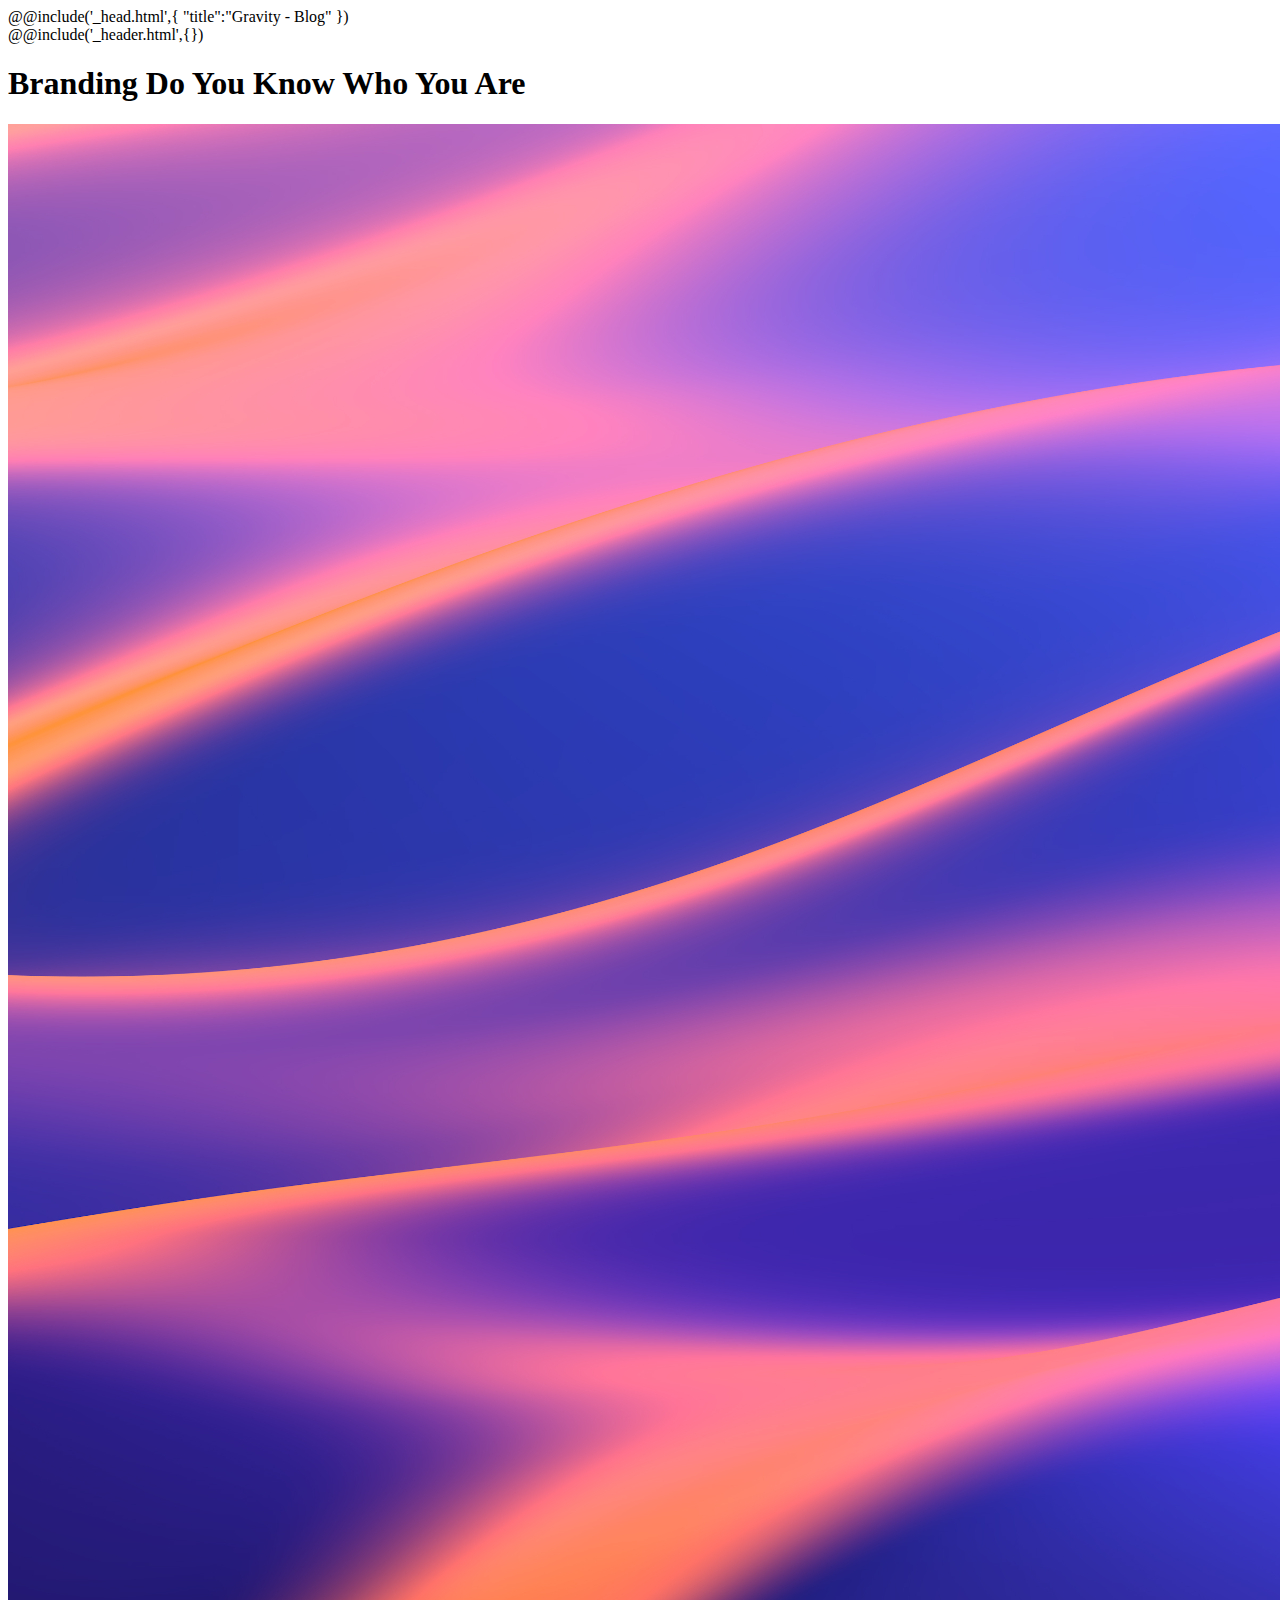
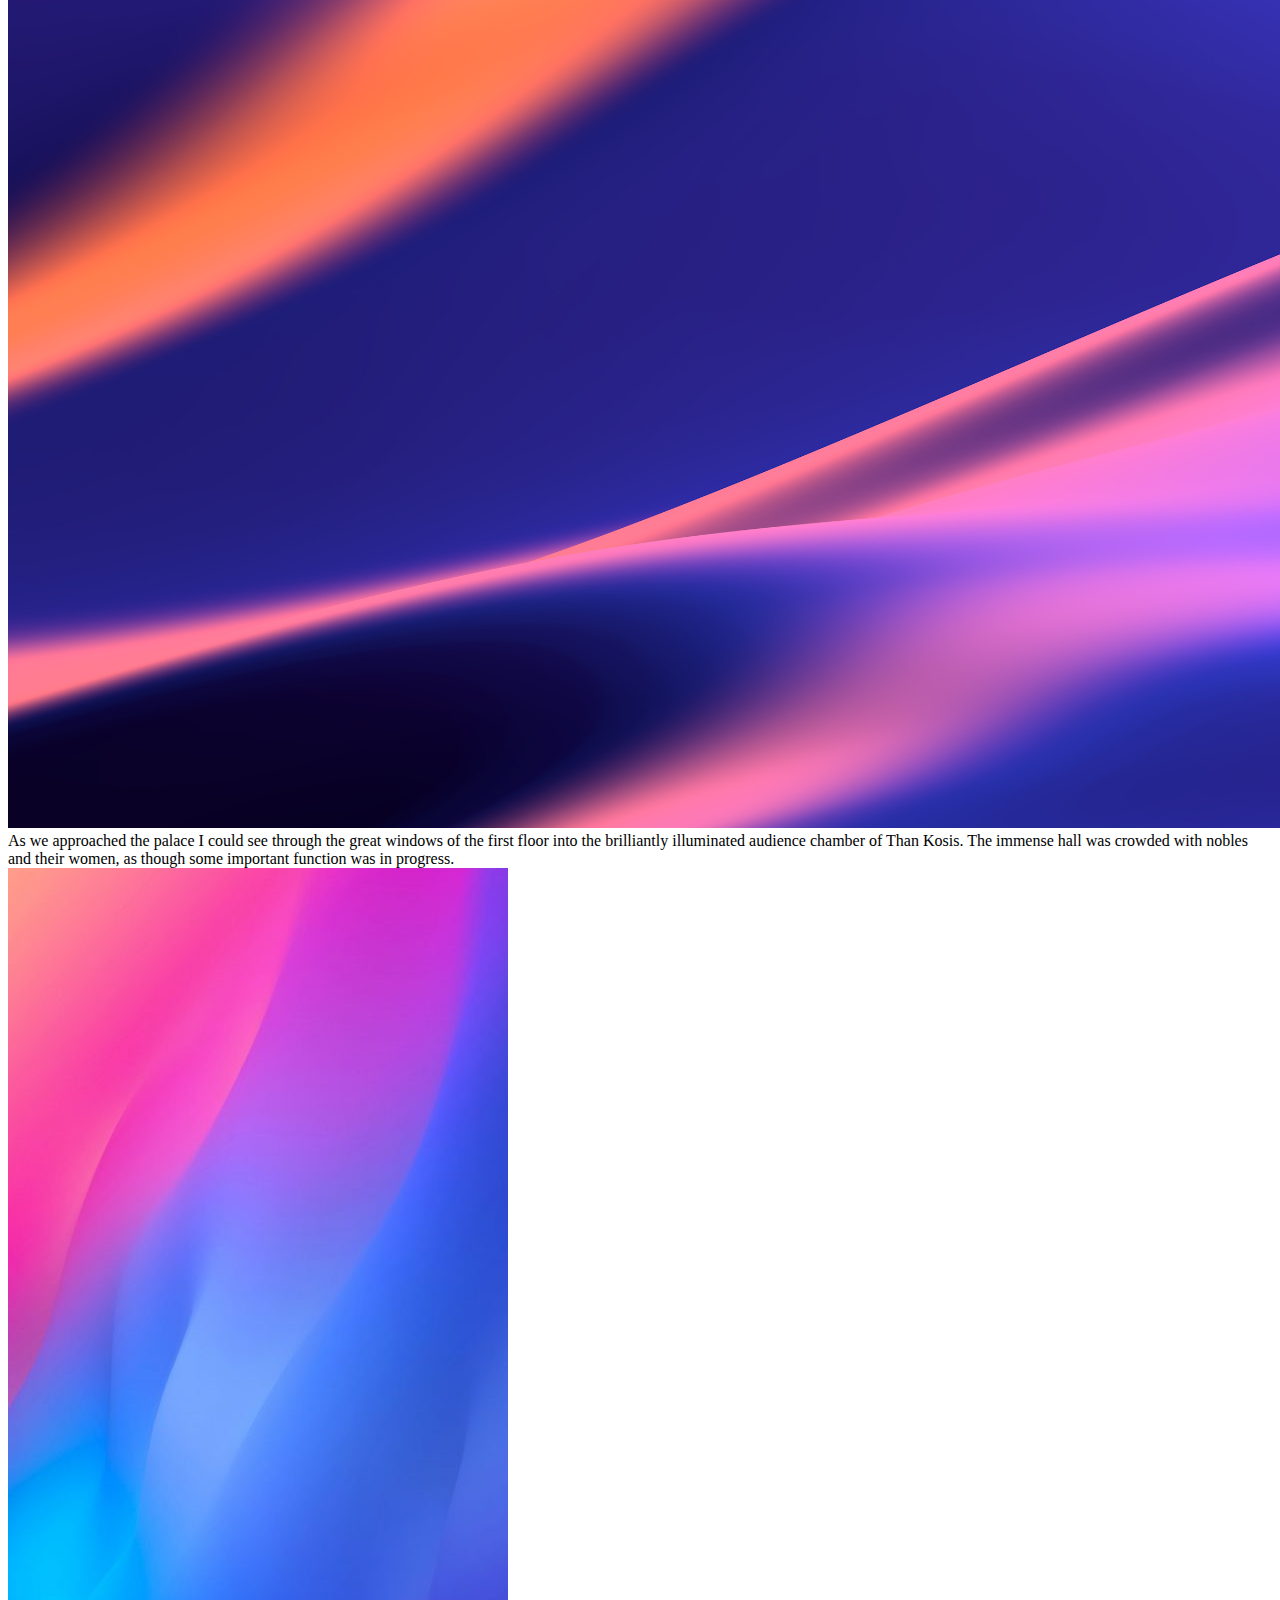
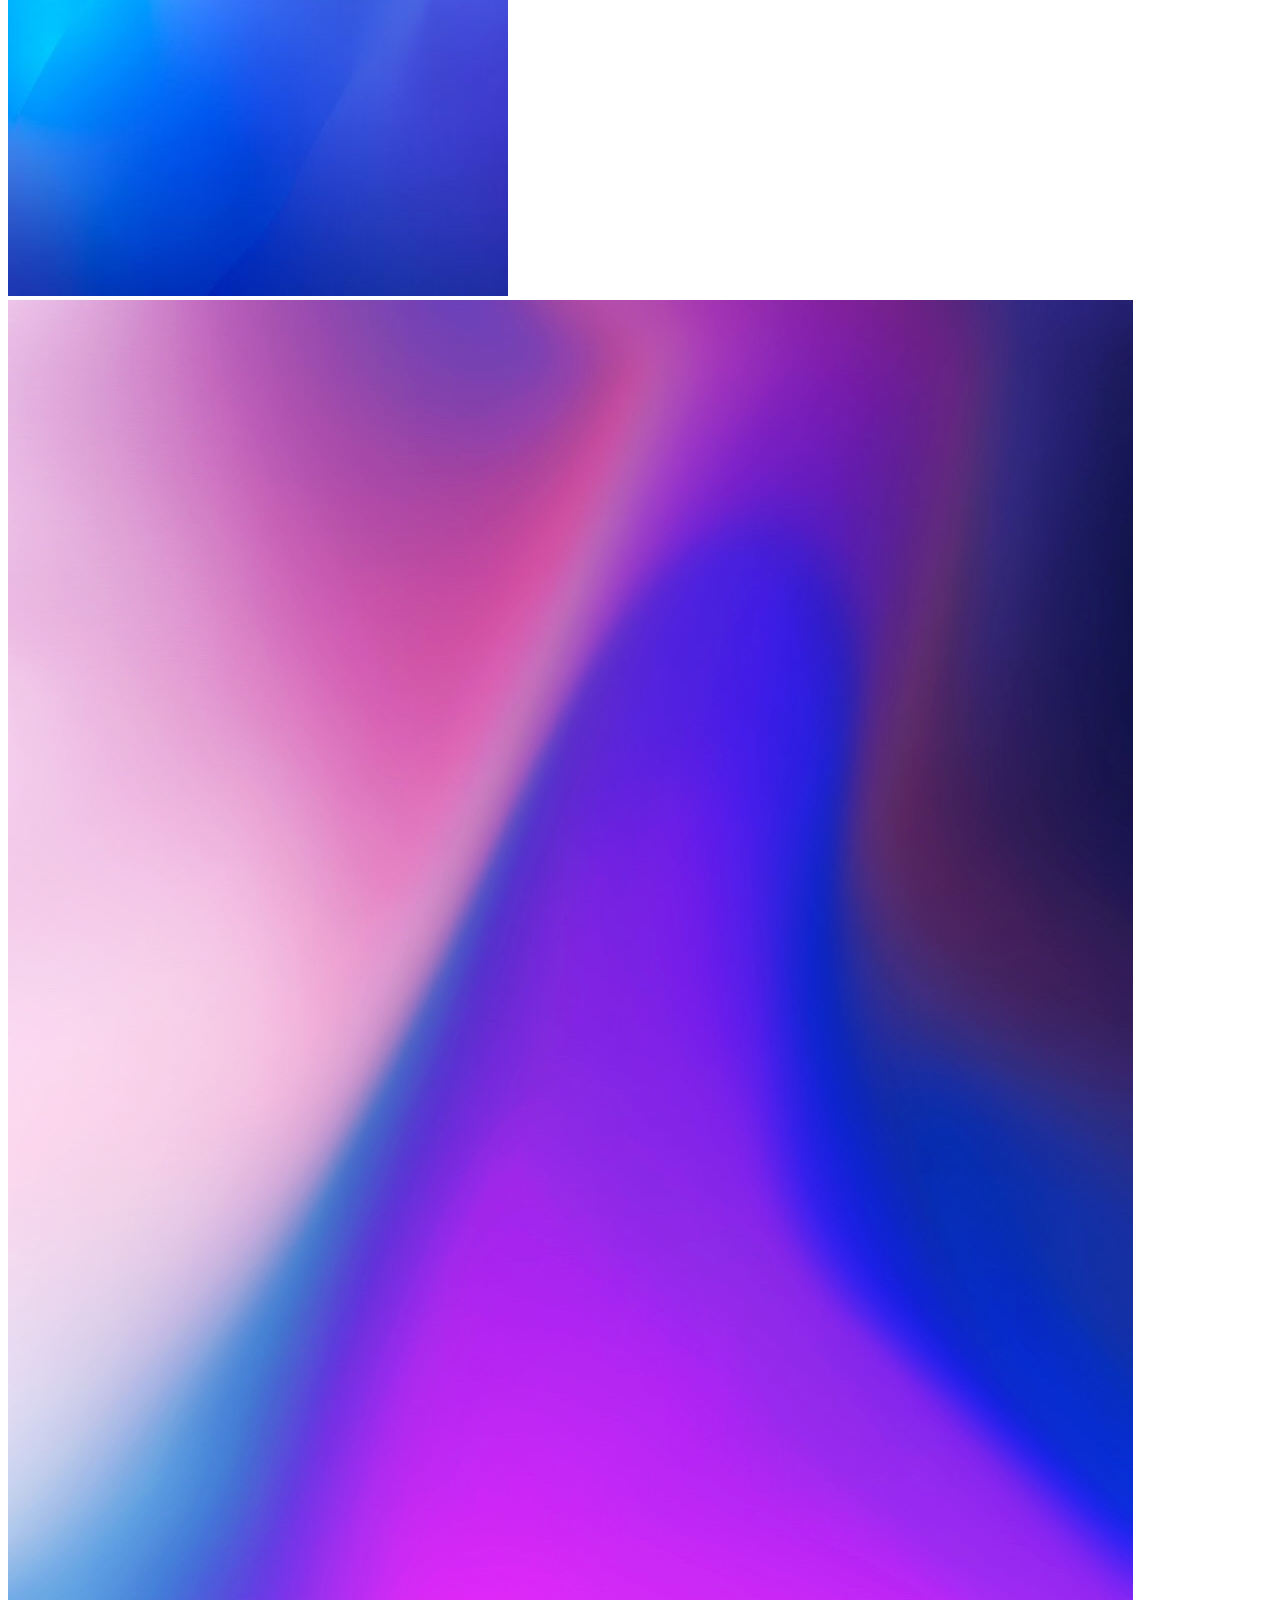
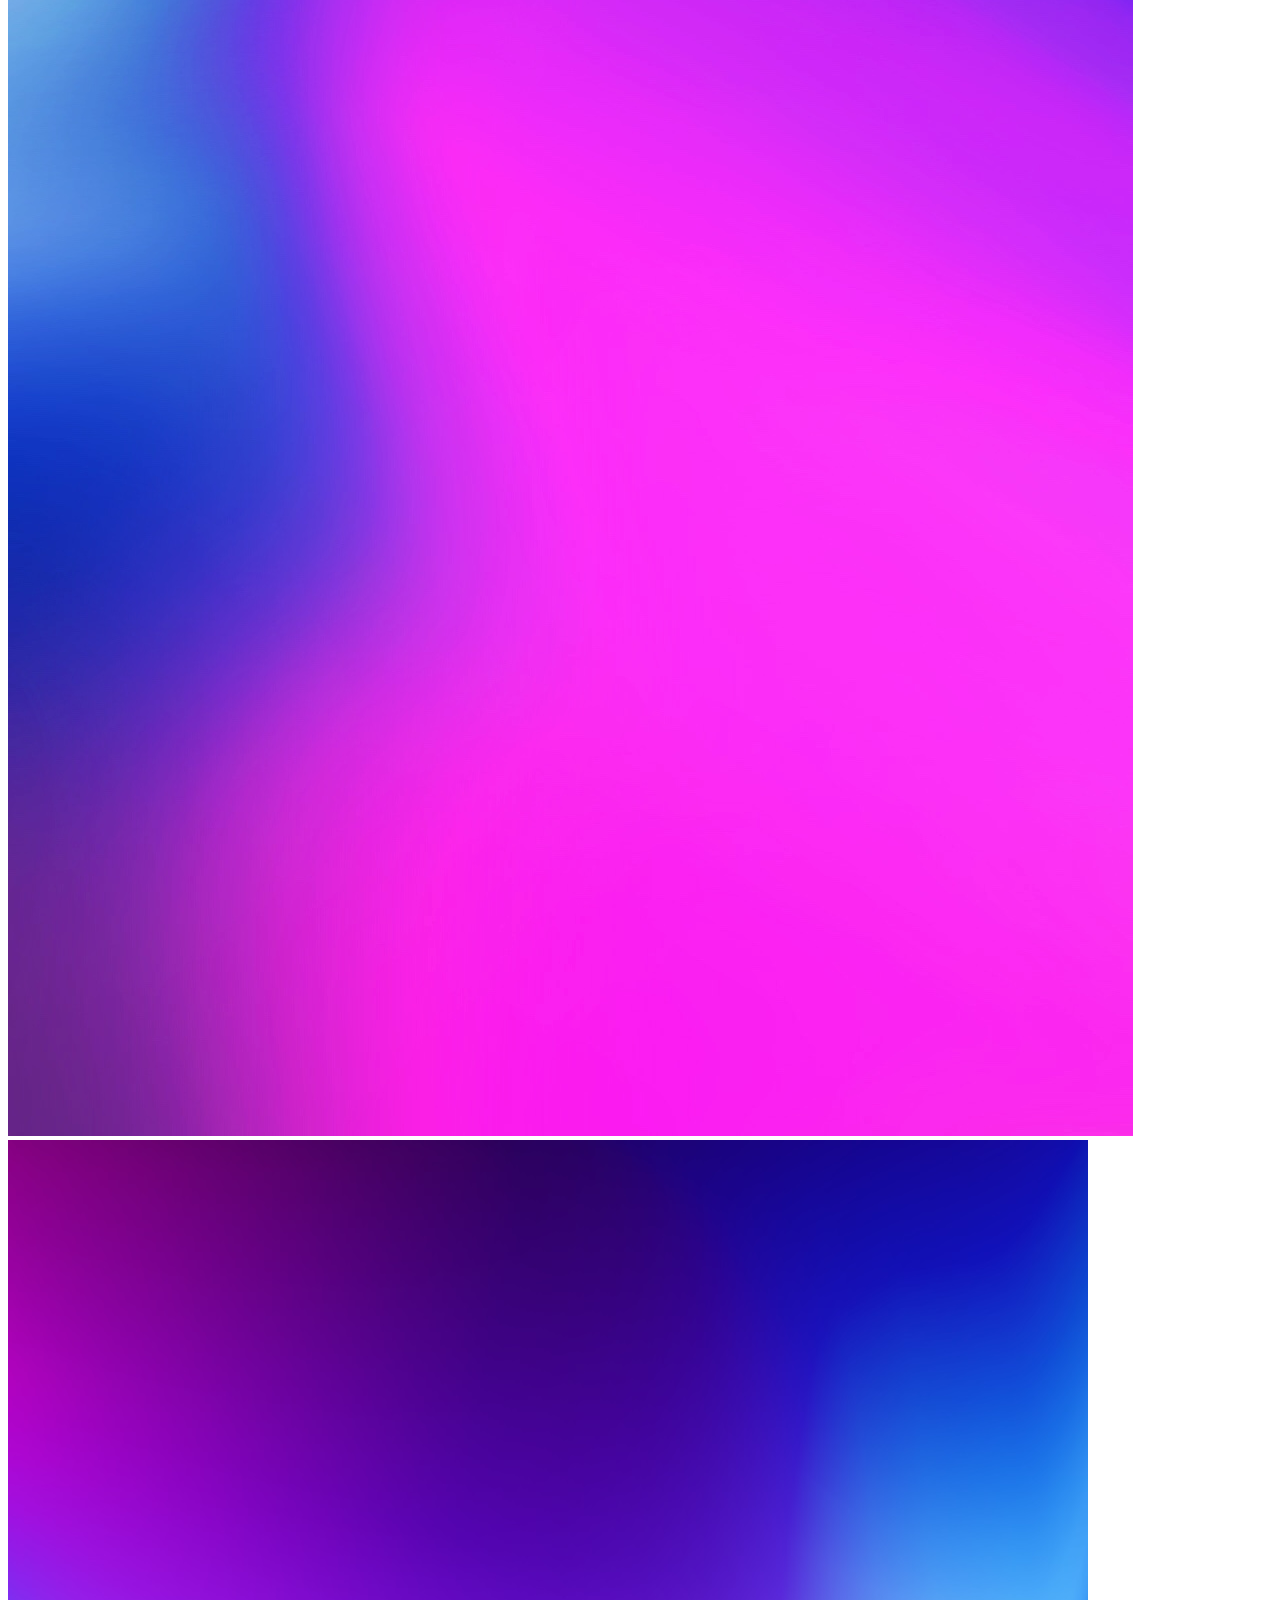
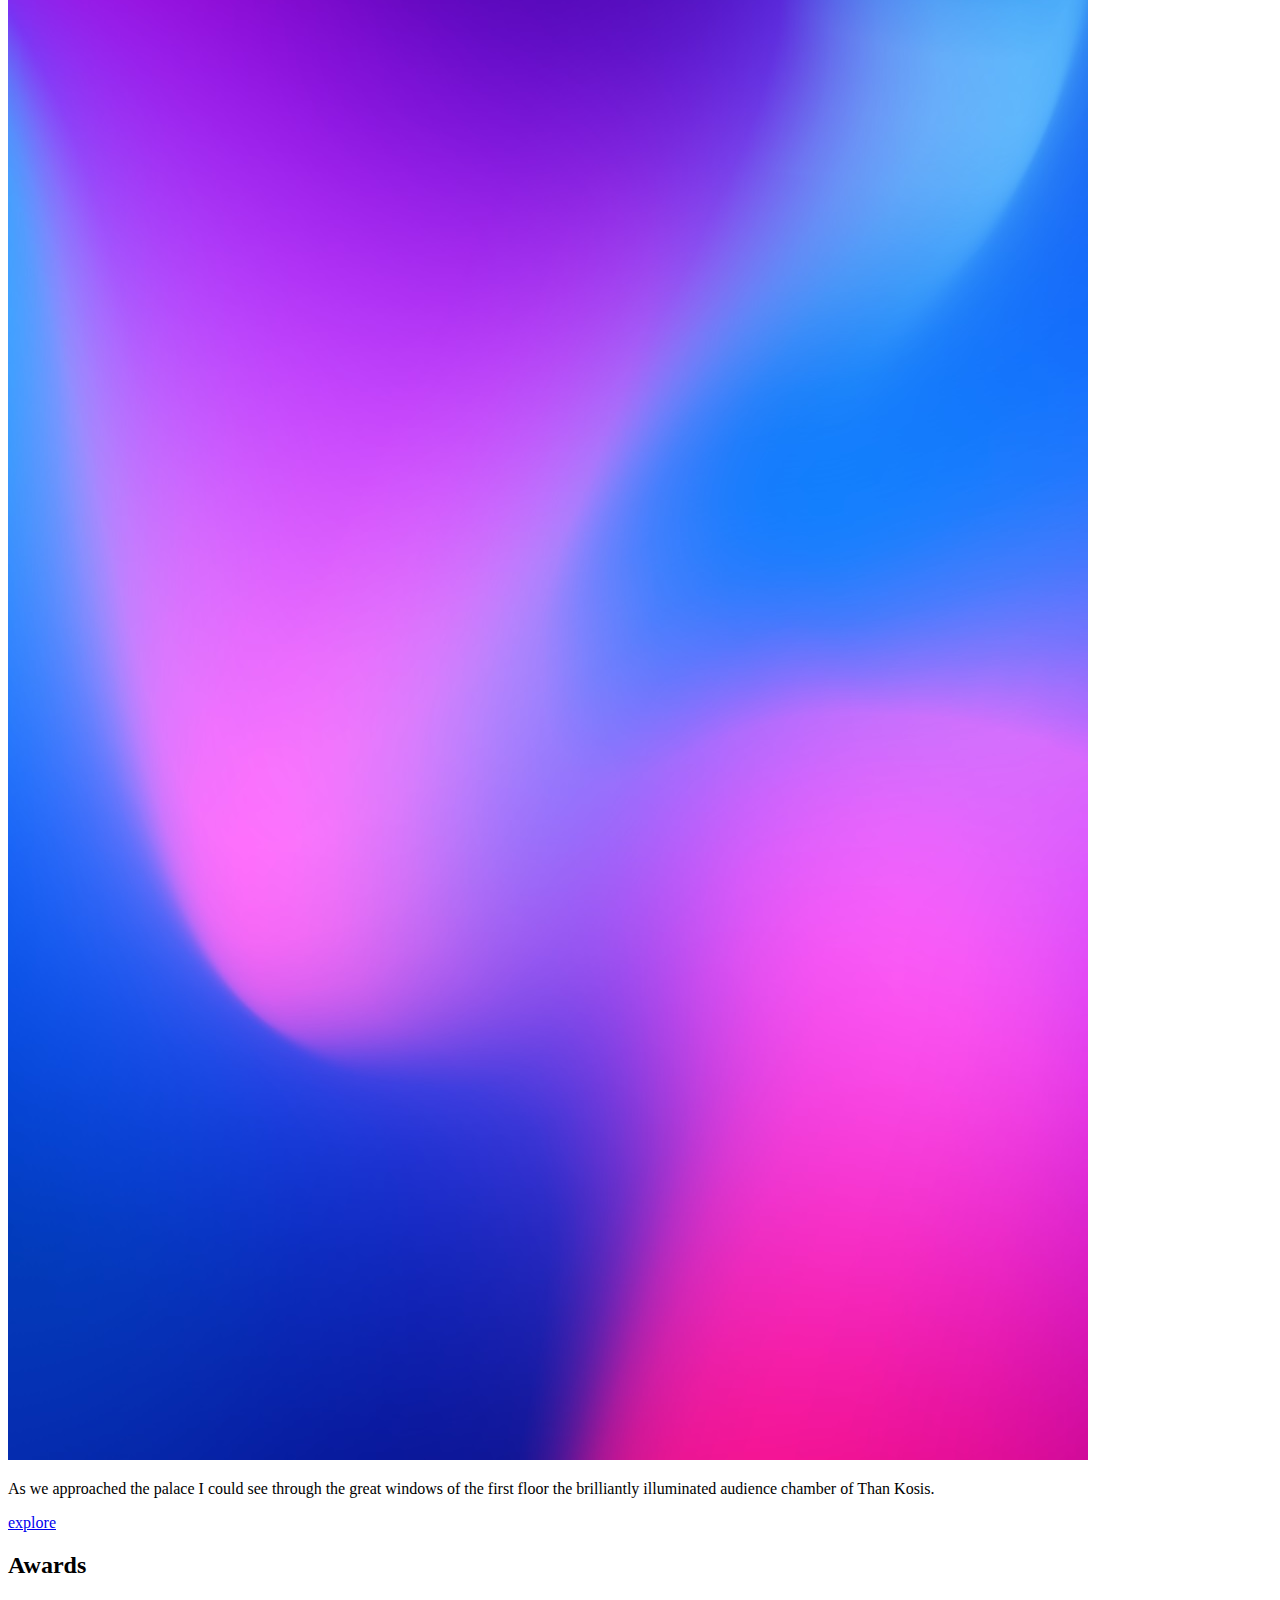
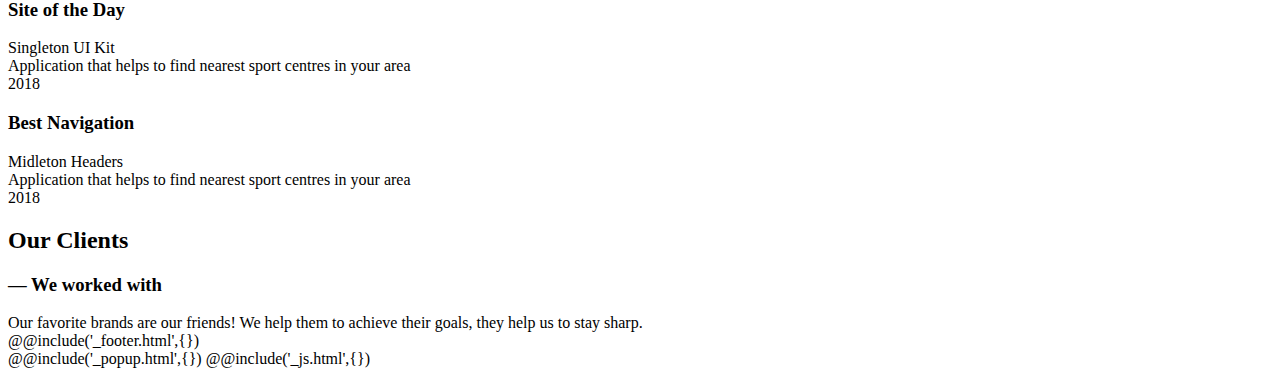
==== src/blog.html @ ae53a6df "moved files to new folder derictory \ cleared files" ====
<!DOCTYPE html>
<html lang="en">
@@include('_head.html',{
"title":"Gravity - Blog"
})

<body>
   <div class="wrapper">
      @@include('_header.html',{})
      <main class="page page-blog">
         <section class="page-blog__topic topic">
            <div class="topic__container _container">
               <div class="topic__top">
                  <div class="topic__title">
                     <h1>Branding Do You Know Who You Are</h1>
                  </div>
                  <div class="topic__socials">
                     <a href="" class="topic__item _icon-twitter"></a>
                     <a href="" class="topic__item _icon-linkedin"></a>
                     <a href="" class="topic__item _icon-google"></a>
                     <a href="" class="topic__item _icon-facebook"></a>
                  </div>
               </div>
               <div class="topic__body">
                  <div class="topic__image _ibg">
                     <img src="img/bg/03.jpg" alt="">
                  </div>
                  <div class="topic__text">
                     As we approached the palace I could see through the great windows of the first floor into the
                     brilliantly illuminated audience chamber of Than Kosis. The immense hall was crowded with nobles
                     and their women, as though some important function was in progress.
                  </div>
               </div>
            </div>
         </section>
         <div class="page-blog__explore explore">
            <div class="explore__container _container">
               <div class="explore__top">
                  <div class="explore__column">
                     <div class="explore__image _ibg">
                        <img src="img/blog/01.jpg" alt="">
                     </div>
                  </div>
                  <div class="explore__column">
                     <div href="#" class="explore__image _ibg">
                        <img src="img/blog/02.jpg" alt="">
                     </div>
                     <a href="#" class="explore__gallery-play _icon-video"></a>
                  </div>
                  <div class="explore__column">
                     <div class="explore__image _ibg">
                        <img src="img/blog/03.jpg" alt="">
                     </div>
                  </div>
               </div>
               <div class="explore__bottom">
                  <div class="explore__text">
                     <p>As we approached the palace I could see through the great windows of the first floor the
                        brilliantly illuminated audience chamber of Than Kosis. </p>
                  </div>
                  <a href="#" class="explore__btn">explore</a>
               </div>
            </div>
         </div>
         <section class="page-blog__awards awards">
            <div class="awards__container _container">
               <div class="awards__column">
                  <h2 class="awards__subtitle">Awards</h2>
               </div>
               <div class="awards__column awards-item">
                  <div class="awards-item__row">
                     <h3 class="awards-item__title">
                        Site of the Day
                     </h3>
                     <div class="awards-item__info">
                        <div class="awards-item__label">Singleton UI Kit</div>
                        <div class="awards-item__text">Application that helps to find nearest sport centres
                           in your area</div>
                     </div>
                     <div class="awards-item__year">
                        2018
                     </div>
                  </div>
                  <div class="awards-item__row">
                     <h3 class="awards-item__title">Best Navigation
                     </h3>
                     <div class="awards-item__info">
                        <div class="awards-item__label">Midleton Headers</div>
                        <div class="awards-item__text">Application that helps to find nearest sport centres
                           in your area</div>
                     </div>
                     <div class="awards-item__year">
                        2018
                     </div>
                  </div>
               </div>
            </div>
         </section>
         <section class="page-blog__clients clients">
            <div class="clients__container _container">
               <div class="clients__top">
                  <div class="clients__top-column">
                     <h2 class="clients__title">Our Clients</h2>
                  </div>
                  <div class="clients__top-column">
                     <h3 class="clients__label">— We worked with</h3>
                     <div class="clients__text">Our favorite brands are our friends! We help them to achieve their
                        goals, they help us to stay sharp.</div>
                  </div>
               </div>
               <div class="clients__bottom">
                  <div class="clients__item _icon-xiaomi"></div>
                  <div class="clients__item _icon-tinder"></div>
                  <div class="clients__item _icon-apple"></div>
                  <div class="clients__item _icon-nike"></div>
                  <div class="clients__item _icon-amd"></div>
               </div>
            </div>
         </section>
      </main>
      @@include('_footer.html',{})
   </div>
   @@include('_popup.html',{})
   @@include('_js.html',{})
</body>

</html>
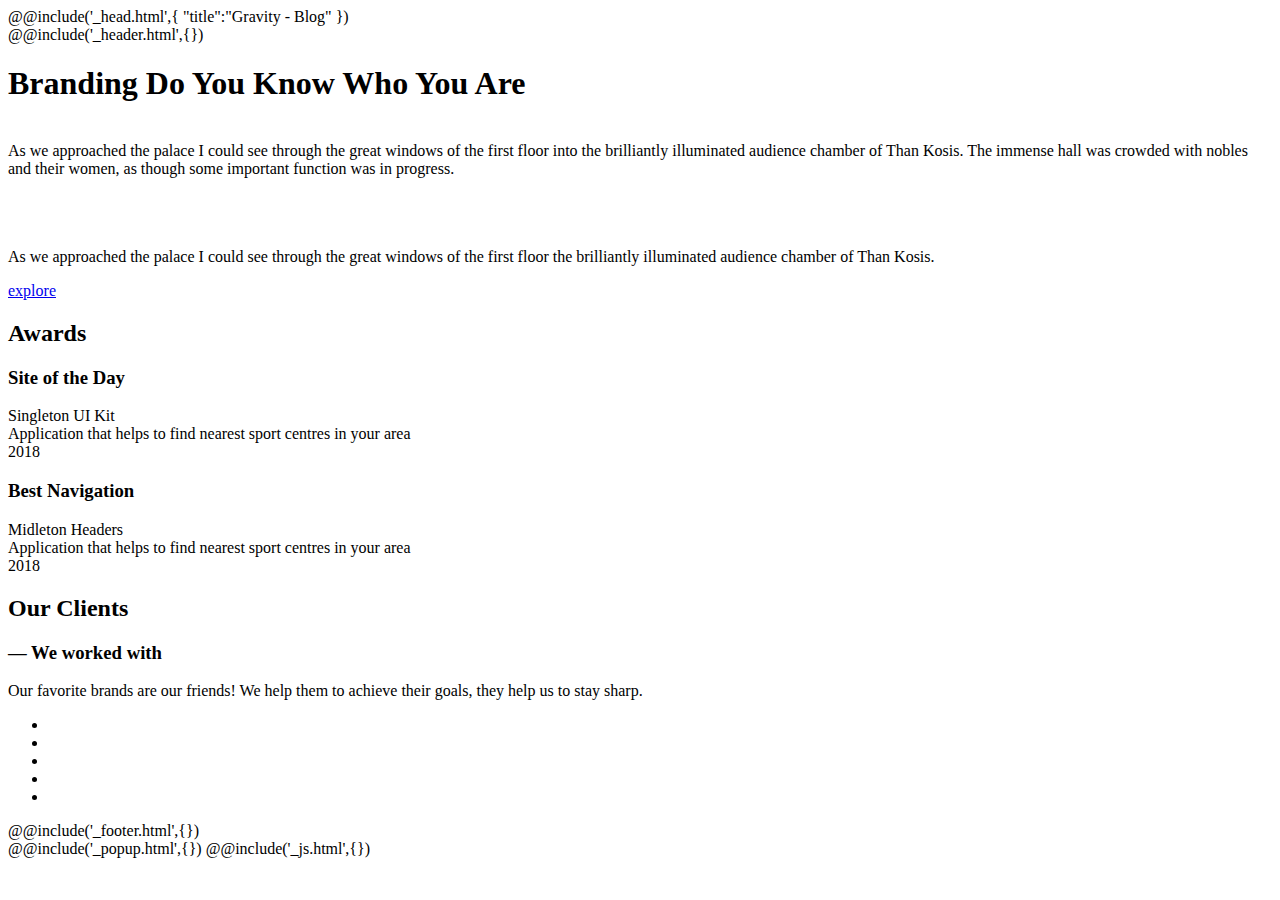
==== commit 879b6ac9: "refactored popup.html,  header,footer.html" ====
--- a/src/blog.html
+++ b/src/blog.html
@@ -1,127 +1,122 @@
 <!DOCTYPE html>
 <html lang="en">
-@@include('_head.html',{
-"title":"Gravity - Blog"
-})
+    @@include('_head.html',{ "title":"Gravity - Blog" })
 
-<body>
-   <div class="wrapper">
-      @@include('_header.html',{})
-      <main class="page page-blog">
-         <section class="page-blog__topic topic">
-            <div class="topic__container _container">
-               <div class="topic__top">
-                  <div class="topic__title">
-                     <h1>Branding Do You Know Who You Are</h1>
-                  </div>
-                  <div class="topic__socials">
-                     <a href="" class="topic__item _icon-twitter"></a>
-                     <a href="" class="topic__item _icon-linkedin"></a>
-                     <a href="" class="topic__item _icon-google"></a>
-                     <a href="" class="topic__item _icon-facebook"></a>
-                  </div>
-               </div>
-               <div class="topic__body">
-                  <div class="topic__image _ibg">
-                     <img src="img/bg/03.jpg" alt="">
-                  </div>
-                  <div class="topic__text">
-                     As we approached the palace I could see through the great windows of the first floor into the
-                     brilliantly illuminated audience chamber of Than Kosis. The immense hall was crowded with nobles
-                     and their women, as though some important function was in progress.
-                  </div>
-               </div>
-            </div>
-         </section>
-         <div class="page-blog__explore explore">
-            <div class="explore__container _container">
-               <div class="explore__top">
-                  <div class="explore__column">
-                     <div class="explore__image _ibg">
-                        <img src="img/blog/01.jpg" alt="">
-                     </div>
-                  </div>
-                  <div class="explore__column">
-                     <div href="#" class="explore__image _ibg">
-                        <img src="img/blog/02.jpg" alt="">
-                     </div>
-                     <a href="#" class="explore__gallery-play _icon-video"></a>
-                  </div>
-                  <div class="explore__column">
-                     <div class="explore__image _ibg">
-                        <img src="img/blog/03.jpg" alt="">
-                     </div>
-                  </div>
-               </div>
-               <div class="explore__bottom">
-                  <div class="explore__text">
-                     <p>As we approached the palace I could see through the great windows of the first floor the
-                        brilliantly illuminated audience chamber of Than Kosis. </p>
-                  </div>
-                  <a href="#" class="explore__btn">explore</a>
-               </div>
-            </div>
-         </div>
-         <section class="page-blog__awards awards">
-            <div class="awards__container _container">
-               <div class="awards__column">
-                  <h2 class="awards__subtitle">Awards</h2>
-               </div>
-               <div class="awards__column awards-item">
-                  <div class="awards-item__row">
-                     <h3 class="awards-item__title">
-                        Site of the Day
-                     </h3>
-                     <div class="awards-item__info">
-                        <div class="awards-item__label">Singleton UI Kit</div>
-                        <div class="awards-item__text">Application that helps to find nearest sport centres
-                           in your area</div>
-                     </div>
-                     <div class="awards-item__year">
-                        2018
-                     </div>
-                  </div>
-                  <div class="awards-item__row">
-                     <h3 class="awards-item__title">Best Navigation
-                     </h3>
-                     <div class="awards-item__info">
-                        <div class="awards-item__label">Midleton Headers</div>
-                        <div class="awards-item__text">Application that helps to find nearest sport centres
-                           in your area</div>
-                     </div>
-                     <div class="awards-item__year">
-                        2018
-                     </div>
-                  </div>
-               </div>
-            </div>
-         </section>
-         <section class="page-blog__clients clients">
-            <div class="clients__container _container">
-               <div class="clients__top">
-                  <div class="clients__top-column">
-                     <h2 class="clients__title">Our Clients</h2>
-                  </div>
-                  <div class="clients__top-column">
-                     <h3 class="clients__label">— We worked with</h3>
-                     <div class="clients__text">Our favorite brands are our friends! We help them to achieve their
-                        goals, they help us to stay sharp.</div>
-                  </div>
-               </div>
-               <div class="clients__bottom">
-                  <div class="clients__item _icon-xiaomi"></div>
-                  <div class="clients__item _icon-tinder"></div>
-                  <div class="clients__item _icon-apple"></div>
-                  <div class="clients__item _icon-nike"></div>
-                  <div class="clients__item _icon-amd"></div>
-               </div>
-            </div>
-         </section>
-      </main>
-      @@include('_footer.html',{})
-   </div>
-   @@include('_popup.html',{})
-   @@include('_js.html',{})
-</body>
-
-</html>+    <body>
+        <div class="wrapper">
+            @@include('_header.html',{})
+            <main class="page page-blog">
+                <section class="page-blog__topic topic">
+                    <div class="topic__container">
+                        <div class="topic__top">
+                            <div class="topic__title">
+                                <h1>Branding Do You Know Who You Are</h1>
+                            </div>
+                            <div class="topic__socials">
+                                <a href="" class="topic__item _icon-twitter"></a>
+                                <a href="" class="topic__item _icon-linkedin"></a>
+                                <a href="" class="topic__item _icon-google"></a>
+                                <a href="" class="topic__item _icon-facebook"></a>
+                            </div>
+                        </div>
+                        <div class="topic__body">
+                            <div class="topic__image-ibg">
+                                <img src="@img/bg/03.jpg" alt="" />
+                            </div>
+                            <div class="topic__text">
+                                As we approached the palace I could see through the great windows of the first floor into the
+                                brilliantly illuminated audience chamber of Than Kosis. The immense hall was crowded with nobles
+                                and their women, as though some important function was in progress.
+                            </div>
+                        </div>
+                    </div>
+                </section>
+                <div class="page-blog__explore explore">
+                    <div class="explore__container">
+                        <div class="explore__top">
+                            <div class="explore__column">
+                                <div class="explore__image-ibg">
+                                    <img src="@img/blog/01.jpg" alt="" />
+                                </div>
+                            </div>
+                            <div class="explore__column">
+                                <div href="#" class="explore__image-ibg">
+                                    <img src="@img/blog/02.jpg" alt="" />
+                                </div>
+                                <a href="#" class="explore__gallery-play _icon-video"></a>
+                            </div>
+                            <div class="explore__column">
+                                <div class="explore__image-ibg">
+                                    <img src="@img/blog/03.jpg" alt="" />
+                                </div>
+                            </div>
+                        </div>
+                        <div class="explore__bottom">
+                            <div class="explore__text">
+                                <p>
+                                    As we approached the palace I could see through the great windows of the first floor the
+                                    brilliantly illuminated audience chamber of Than Kosis.
+                                </p>
+                            </div>
+                            <a href="#" class="explore__btn">explore</a>
+                        </div>
+                    </div>
+                </div>
+                <section class="page-blog__awards awards">
+                    <div class="awards__container">
+                        <div class="awards__column">
+                            <h2 class="awards__subtitle">Awards</h2>
+                        </div>
+                        <div class="awards__column awards-item">
+                            <div class="awards-item__row">
+                                <h3 class="awards-item__title">Site of the Day</h3>
+                                <div class="awards-item__info">
+                                    <div class="awards-item__label">Singleton UI Kit</div>
+                                    <div class="awards-item__text">
+                                        Application that helps to find nearest sport centres in your area
+                                    </div>
+                                </div>
+                                <div class="awards-item__year">2018</div>
+                            </div>
+                            <div class="awards-item__row">
+                                <h3 class="awards-item__title">Best Navigation</h3>
+                                <div class="awards-item__info">
+                                    <div class="awards-item__label">Midleton Headers</div>
+                                    <div class="awards-item__text">
+                                        Application that helps to find nearest sport centres in your area
+                                    </div>
+                                </div>
+                                <div class="awards-item__year">2018</div>
+                            </div>
+                        </div>
+                    </div>
+                </section>
+                <section class="page-blog__clients clients">
+                    <div class="clients__container">
+                        <div class="clients__top">
+                            <div class="clients__top-column">
+                                <h2 class="clients__title">Our Clients</h2>
+                            </div>
+                            <div class="clients__top-column">
+                                <h3 class="clients__label">— We worked with</h3>
+                                <div class="clients__text">
+                                    Our favorite brands are our friends! We help them to achieve their goals, they help us to stay
+                                    sharp.
+                                </div>
+                            </div>
+                        </div>
+                        <ul class="clients__bottom">
+                            <li class="clients__item _icon-xiaomi"></li>
+                            <li class="clients__item _icon-tinder"></li>
+                            <li class="clients__item _icon-apple"></li>
+                            <li class="clients__item _icon-nike"></li>
+                            <li class="clients__item _icon-amd"></li>
+                        </ul>
+                    </div>
+                </section>
+            </main>
+            @@include('_footer.html',{})
+        </div>
+        @@include('_popup.html',{}) @@include('_js.html',{})
+    </body>
+</html>
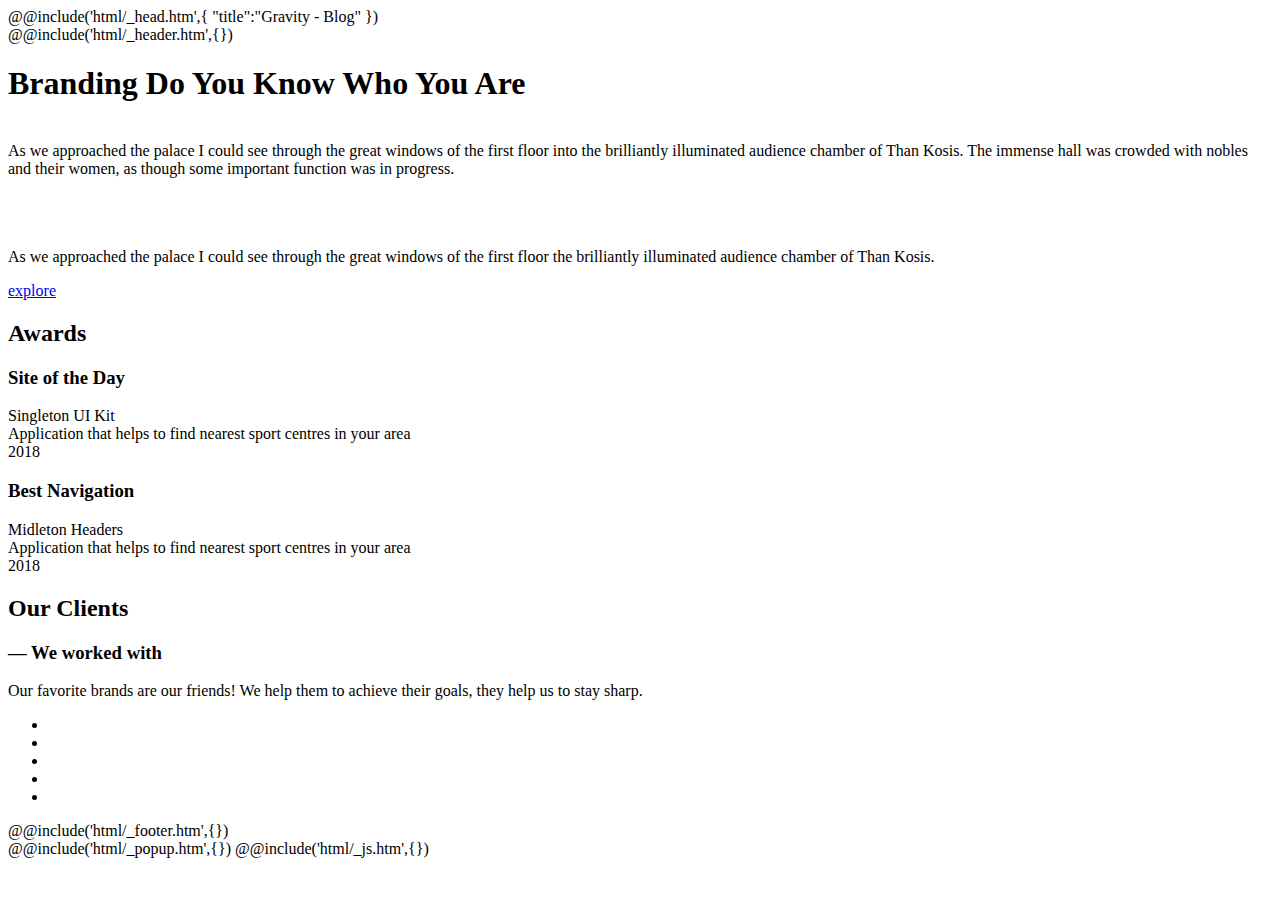
==== commit 15699588: "renamed constants" ====
--- a/src/blog.html
+++ b/src/blog.html
@@ -1,10 +1,10 @@
 <!DOCTYPE html>
 <html lang="en">
-    @@include('_head.html',{ "title":"Gravity - Blog" })
+    @@include('html/_head.htm',{ "title":"Gravity - Blog" })
 
     <body>
         <div class="wrapper">
-            @@include('_header.html',{})
+            @@include('html/_header.htm',{})
             <main class="page page-blog">
                 <section class="page-blog__topic topic">
                     <div class="topic__container">
@@ -115,8 +115,8 @@
                     </div>
                 </section>
             </main>
-            @@include('_footer.html',{})
+            @@include('html/_footer.htm',{})
         </div>
-        @@include('_popup.html',{}) @@include('_js.html',{})
+        @@include('html/_popup.htm',{}) @@include('html/_js.htm',{})
     </body>
 </html>
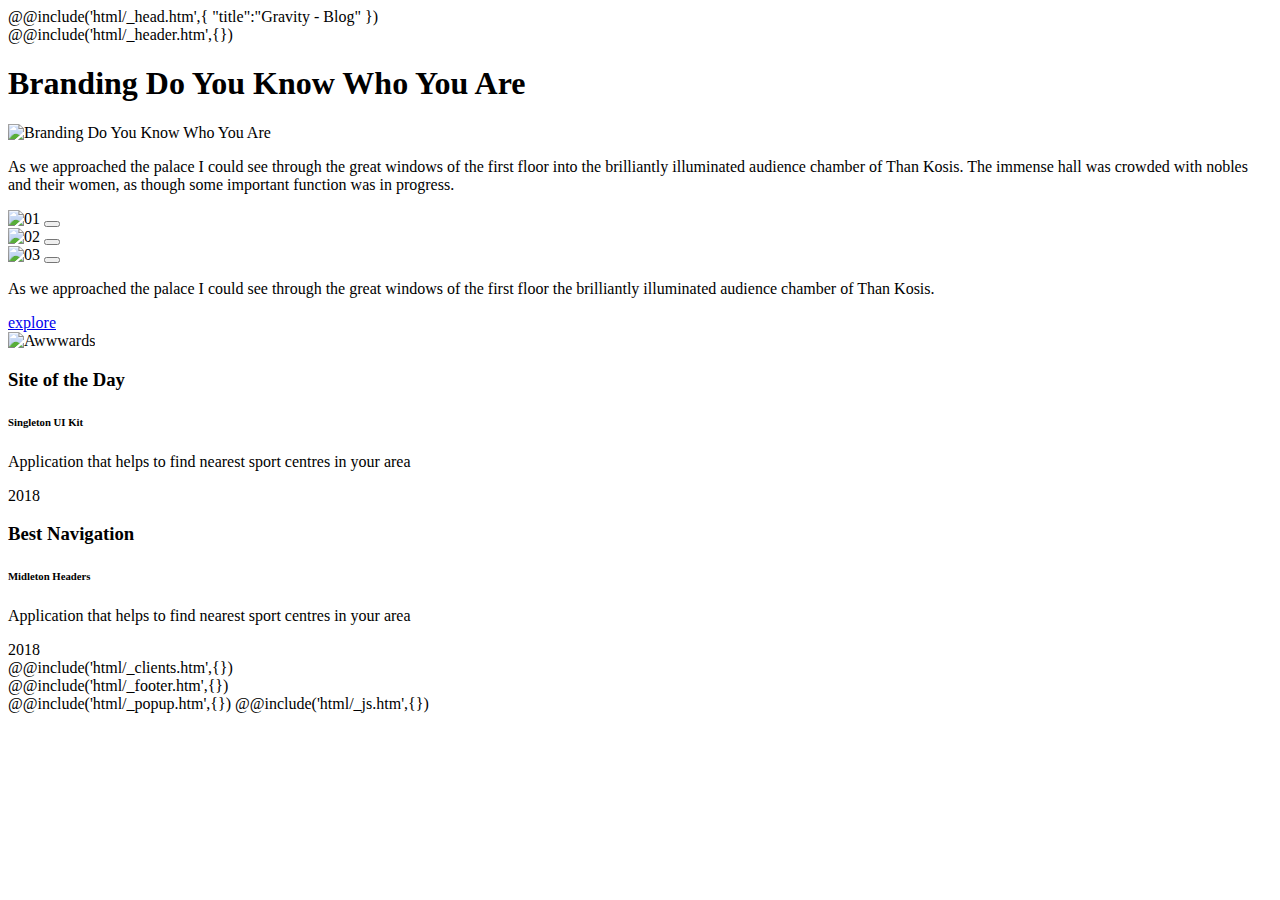
==== commit 9f3e72c3: "blog v2" ====
--- a/src/blog.html
+++ b/src/blog.html
@@ -9,111 +9,84 @@
                 <section class="page-blog__topic topic">
                     <div class="topic__container">
                         <div class="topic__top">
-                            <div class="topic__title">
-                                <h1>Branding Do You Know Who You Are</h1>
-                            </div>
+                            <h1 class="topic__title">Branding Do You Know Who You Are</h1>
                             <div class="topic__socials">
-                                <a href="" class="topic__item _icon-twitter"></a>
-                                <a href="" class="topic__item _icon-linkedin"></a>
-                                <a href="" class="topic__item _icon-google"></a>
-                                <a href="" class="topic__item _icon-facebook"></a>
+                                <a href="@twitter" target="_blank" class="topic__item _icon-twitter"></a>
+                                <a href="@linkedin" target="_blank" class="topic__item _icon-linkedin"></a>
+                                <a href="@google" target="_blank" class="topic__item _icon-google"></a>
+                                <a href="@facebook" target="_blank" class="topic__item _icon-facebook"></a>
                             </div>
                         </div>
                         <div class="topic__body">
                             <div class="topic__image-ibg">
-                                <img src="@img/bg/03.jpg" alt="" />
+                                <img src="@img/bg/03.jpg" alt="Branding Do You Know Who You Are" />
                             </div>
-                            <div class="topic__text">
+                            <p class="topic__text">
                                 As we approached the palace I could see through the great windows of the first floor into the
                                 brilliantly illuminated audience chamber of Than Kosis. The immense hall was crowded with nobles
                                 and their women, as though some important function was in progress.
-                            </div>
+                            </p>
                         </div>
                     </div>
                 </section>
+
                 <div class="page-blog__explore explore">
                     <div class="explore__container">
                         <div class="explore__top">
-                            <div class="explore__column">
-                                <div class="explore__image-ibg">
-                                    <img src="@img/blog/01.jpg" alt="" />
-                                </div>
+                            <div class="explore__image-ibg">
+                                <img src="@img/blog/01.jpg" alt="01" />
+                                <button class="explore__gallery-play _icon-video"></button>
                             </div>
-                            <div class="explore__column">
-                                <div href="#" class="explore__image-ibg">
-                                    <img src="@img/blog/02.jpg" alt="" />
-                                </div>
-                                <a href="#" class="explore__gallery-play _icon-video"></a>
+                            <div href="#" class="explore__image-ibg">
+                                <img src="@img/blog/02.jpg" alt="02" />
+                                <button class="explore__gallery-play _icon-video"></button>
                             </div>
-                            <div class="explore__column">
-                                <div class="explore__image-ibg">
-                                    <img src="@img/blog/03.jpg" alt="" />
-                                </div>
+                            <div class="explore__image-ibg">
+                                <img src="@img/blog/03.jpg" alt="03" />
+                                <button class="explore__gallery-play _icon-video"></button>
                             </div>
                         </div>
                         <div class="explore__bottom">
-                            <div class="explore__text">
-                                <p>
-                                    As we approached the palace I could see through the great windows of the first floor the
-                                    brilliantly illuminated audience chamber of Than Kosis.
-                                </p>
-                            </div>
+                            <p class="explore__text">
+                                As we approached the palace I could see through the great windows of the first floor the
+                                brilliantly illuminated audience chamber of Than Kosis.
+                            </p>
                             <a href="#" class="explore__btn">explore</a>
                         </div>
                     </div>
                 </div>
+
                 <section class="page-blog__awards awards">
                     <div class="awards__container">
-                        <div class="awards__column">
-                            <h2 class="awards__subtitle">Awards</h2>
-                        </div>
-                        <div class="awards__column awards-item">
+                        <span class="awards__subtitle">
+                            <img src="@img/icons/Awwwards.svg" alt="Awwwards" />
+                        </span>
+                        <div class="awards__item awards-item">
                             <div class="awards-item__row">
                                 <h3 class="awards-item__title">Site of the Day</h3>
                                 <div class="awards-item__info">
-                                    <div class="awards-item__label">Singleton UI Kit</div>
-                                    <div class="awards-item__text">
+                                    <h6 class="awards-item__label">Singleton UI Kit</h6>
+                                    <p class="awards-item__text">
                                         Application that helps to find nearest sport centres in your area
-                                    </div>
+                                    </p>
                                 </div>
                                 <div class="awards-item__year">2018</div>
                             </div>
                             <div class="awards-item__row">
                                 <h3 class="awards-item__title">Best Navigation</h3>
                                 <div class="awards-item__info">
-                                    <div class="awards-item__label">Midleton Headers</div>
-                                    <div class="awards-item__text">
+                                    <h6 class="awards-item__label">Midleton Headers</h6>
+                                    <p class="awards-item__text">
                                         Application that helps to find nearest sport centres in your area
-                                    </div>
+                                    </p>
                                 </div>
                                 <div class="awards-item__year">2018</div>
                             </div>
                         </div>
                     </div>
                 </section>
-                <section class="page-blog__clients clients">
-                    <div class="clients__container">
-                        <div class="clients__top">
-                            <div class="clients__top-column">
-                                <h2 class="clients__title">Our Clients</h2>
-                            </div>
-                            <div class="clients__top-column">
-                                <h3 class="clients__label">— We worked with</h3>
-                                <div class="clients__text">
-                                    Our favorite brands are our friends! We help them to achieve their goals, they help us to stay
-                                    sharp.
-                                </div>
-                            </div>
-                        </div>
-                        <ul class="clients__bottom">
-                            <li class="clients__item _icon-xiaomi"></li>
-                            <li class="clients__item _icon-tinder"></li>
-                            <li class="clients__item _icon-apple"></li>
-                            <li class="clients__item _icon-nike"></li>
-                            <li class="clients__item _icon-amd"></li>
-                        </ul>
-                    </div>
-                </section>
+
+                @@include('html/_clients.htm',{})
             </main>
             @@include('html/_footer.htm',{})
         </div>
